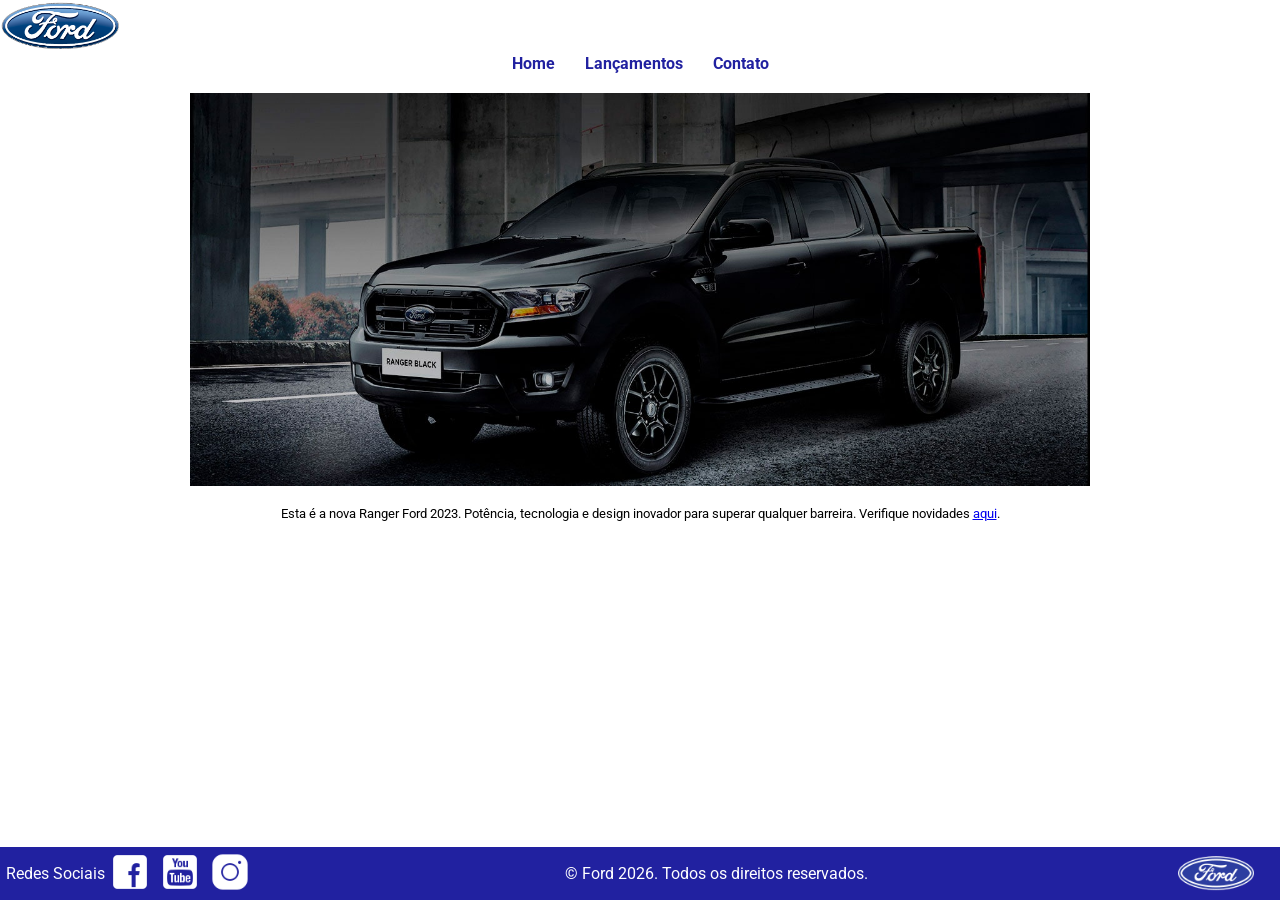
==== index.html @ d953167b "commit do projeto" ====
<!DOCTYPE html>
<html lang="pt-br">
<head>
    <meta charset="UTF-8">
    <meta name="viewport" content="width=device-width, initial-scale=1.0">
    <title>Ford</title>
    <link rel="stylesheet" href="style.css">
    <link rel="stylesheet" href="headerfooter.css">
</head>
<body>

<!------Cabeçalho-->

    <header>
        <div class="logoheader">
            <img src= "img/logo-ford-256.png" alt="Logo Ford">
        </div>
        <nav class="navegar">
          <ul>
            <li><a href = "index.html"> Home </a></li>
            <li><a href = "lancamento.html"> Lançamentos </a></li>
            <li><a href = "contato.html"> Contato </a></li>
          </ul>
        </nav>
    </header>

<!------Corpo-->

    <main> 

        <section class="rangerPreta">
          <a href="lancamento.html">
            <img src="img/imagem_1.jpg" alt="Ranger Preta 2022" class="produto-imagem">
          </a>
        </section>

        <section class="descricao">
            <p>Esta é a nova Ranger Ford 2023. Potência, tecnologia e design inovador para superar qualquer barreira. Verifique novidades <a href="lancamento.html">aqui</a>.</p>
        </section>
    </main>

<!------Rodapé-->

    <footer>
        <div>
        <span>Redes Sociais</span>
            <a href = "http://www.facebook.com/FordBrasil/"><img src = "img/facebook-50.png" alt="Logo Facebook"></a>
            <a href = "https://www.youtube.com/@fordbrasil"><img src = "img/youtube-squared-50.png" alt="Logo Youtube"></a>
            <a href = "http://www.instagram.com/FordBrasil"><img src = "img/instagram-logo-50.png" alt = "Logo Instagram"></a>
        </div>
            
        <div>
            <span> &copy; Ford 2026. Todos os direitos reservados. </span>
        </div>

        <div class="imagens_rodape">
            <img src = "img/ford-96.png" alt = "Logo Ford toda azul">
        </div>
    </footer> 

</body>
</html>
---- style.css ----
/* *projeto Cimatec Front-end* */
html, body, div, span, applet, object,
h1, h2, h3, h4, h5, h6, p, blockquote, pre,
a, abbr, acronym, address, big, cite, code,
del, dfn, em, img, ins, kbd, q, s, samp,
small, strike, strong, sub, sup, tt, var,
b, u, i, center,
dl, dt, dd, ol, ul, li,
fieldset, form, label, legend,
table, caption, tbody, tfoot, thead, tr, th, td,
article, aside, canvas, details, embed, 
figure, figcaption, footer, header, hgroup, 
menu, nav, output, ruby, section, summary,
time, mark, audio {
	margin: 0;
	padding: 0;
	border: 0;
	font-size: 100%;
	font: inherit;
	vertical-align: baseline;
}
/* HTML5 display-role reset for older browsers */
article, aside, details, figcaption, figure, 
footer, header, hgroup, menu, nav, section {
	display: block;
}
ol, ul {
	list-style: none;
}
blockquote, q {
	quotes: none;
}
blockquote:before, blockquote:after,
q:before, q:after {
	content: '';
	content: none;
}
table {
	border-collapse: collapse;
	border-spacing: 0;
}

@import url('https://fonts.googleapis.com/css2?family=Roboto:wght@400;700&display=swap'); 
/*importando a fonte*/

/*---------Lançamento---------*/

.carros{
    display: flex;
    justify-content: center;
    gap: 60px;
    margin: 20px;
}

.galeria-imagens{
    width: 260px;
    flex-direction: column;
}

.galeria-imagens img{
    width: 100%;
    display: block;
}

.informacoes{
    display: grid;
    grid-template-columns: auto 1fr auto;
    align-items: start;
    column-gap: 8px;
    margin-top: 10px;
}

.informacoes input{
    transform: scale (2.2);
    margin-top: 4px;
    margin-right: 10px;
}

.texto{
    display: flex;
    flex-direction: column;
}

.texto span{
    font-size: 14px;
    color: #2f5fb3;
    line-height: 1.3;
}

.preco{
    font-size: 11px;
    color: black;
    margin-top: 6px;
}

.info_img{
    width: 22px;
    height: 22px;
    margin-top: 4px;
}

.video-container {
    width: 100%;
    margin: 0%;
    margin-top: 2%;
}

.video-container iframe{
    width: 100%;
    height: 560px;
    display: block;
}

/* ---------Contato--------- */

table {
    width: 100%;
    border-collapse: collapse;
    margin-top: 20px;
    background: white;
}

table th, table td {
    border: 1px solid #ccc;
    padding: 10px;
    text-align: center;
}

table th {
    background-color: var(--cor-primaria);
    color: white;
}
.espacamentoTabelaCarro{
    flex: 1;
    display: flex;
    justify-content: center;
    align-items: center;
}

.espacamentoTabela{
    flex: 1;
    display: flex;
    justify-content: center;
    align-items: center;
}

.espacamentoCarro{
    display: flex;
    align-items: center;
    gap: 80px;
    margin-top: 50px;
}

.fotoCarro img{
    width: 300px;

}

.formulario{
    display: flex;
    flex-direction: column;
    gap: 5px;
}

.larguraTabela{
    width: 400px;
}

/* Formulário e Botões */

form {
    display: flex;
    flex-direction: column;
    gap: 15px;
    max-width: 500px;
    margin: 0 auto;
    background: white;
    padding: 20px;
    border-radius: 8px;
}

.btn {
    background-color: var(--cor-secundaria);
    color: white;
    border: none;
    padding: 10px 20px;
    cursor: pointer;
    font-weight: bold;
    border-radius: 4px;
    transition: all 0.3s ease; /* Transição suave */
}

/* ---------Corpo--------- */


body{
	display: flex;
	flex-direction: column;
    min-height: 100vh;
		/* altura da tela, viewport hight, 100% da tela do computador */
	background-color: rgb(255, 255, 255);
}

main{
	background-image: center;
	flex: 1; 
	 /* Faz o main crescer e empurrar o footer para baixo */
    max-width: 1200px;
    margin: 0 auto;
    width: 100%;
}

/* ---------Ranger Preta / Home--------- */

.espacamento {
	margin: 5%;
	display: flex;
	align-items: center; 
	flex-direction: column;
		/* alinhamento entre os itens */
	justify-content: space-between;
	gap: 10px; 
}

.rangerPreta img{
    width: 75%;
    display: block;
    margin: 20px auto;
}

.descricao{
    text-align: center;
    margin: 10px auto;
    width: 80%;
    font-size: 13px;
}
.descricao2{
    text-align: center;
    margin: 10px auto;
    width: 80%;
    font-size: 15px;
    margin-top: 24px;
}

/* ---------Responsividade--------- */

img, video {
    max-width: 100%;
    height: auto;
}

.table-responsive {
    overflow-x: auto;
    -webkit-overflow-scrolling: touch; /* Melhora a rolagem no iOS */
    width: 100%;
    margin-top: 20px;
}

@media (max-width: 768px) {
    header {
        flex-direction: column;
        text-align: center;
        gap: 15px;
    }
    
    nav ul {
        flex-wrap: wrap;
        justify-content: center;
        padding: 0;
        gap: 15px;
    }

    footer {
        flex-direction: column;
        text-align: center;
        gap: 15px;
    }
    
    .galeria-imagens {
        flex-direction: column;
    }
    
    .galeria-imagens img {
        width: 100%;
        margin-bottom: 10px;
    }
        form {
        width: 100%;
        padding: 15px;
    }
    
    main {
        padding: 10px; 
    }
}
---- headerfooter.css ----
@import url('https://fonts.googleapis.com/css2?family=Roboto:wght@400;700&display=swap'); 

header, body, footer{
	font-family: "Roboto", sans-serif;
}

<!------Cabeçalho----->

header{
	background-color:rgb(255, 255, 255) ;
	display: flex;
    padding: 40px;
    display: flex;
    justify-content: space-between;
    align-items: center;
}

.navegar{
    flex: 1;
    display: flex;
    justify-content: center;
}

.logoheader img{
	height: 50px;
}

nav ul{
    list-style: none;
    display: flex;
    gap: 30px;
}

nav a{
    text-decoration: none;
    color:rgb(33, 33, 160) ;
    font-weight: bold;
}

/*Rodapé*/

footer{
	background-color:rgb(33, 33, 160) ;
	height: 40px;
    color: white;
    text-align: center;
    display: flex;
    justify-content: space-between;
    align-items: center;
	padding: 0.5% 0.5%;
}

footer div{
    display: flex;
    align-items: center;
}

footer img{
    width: 80%;
}
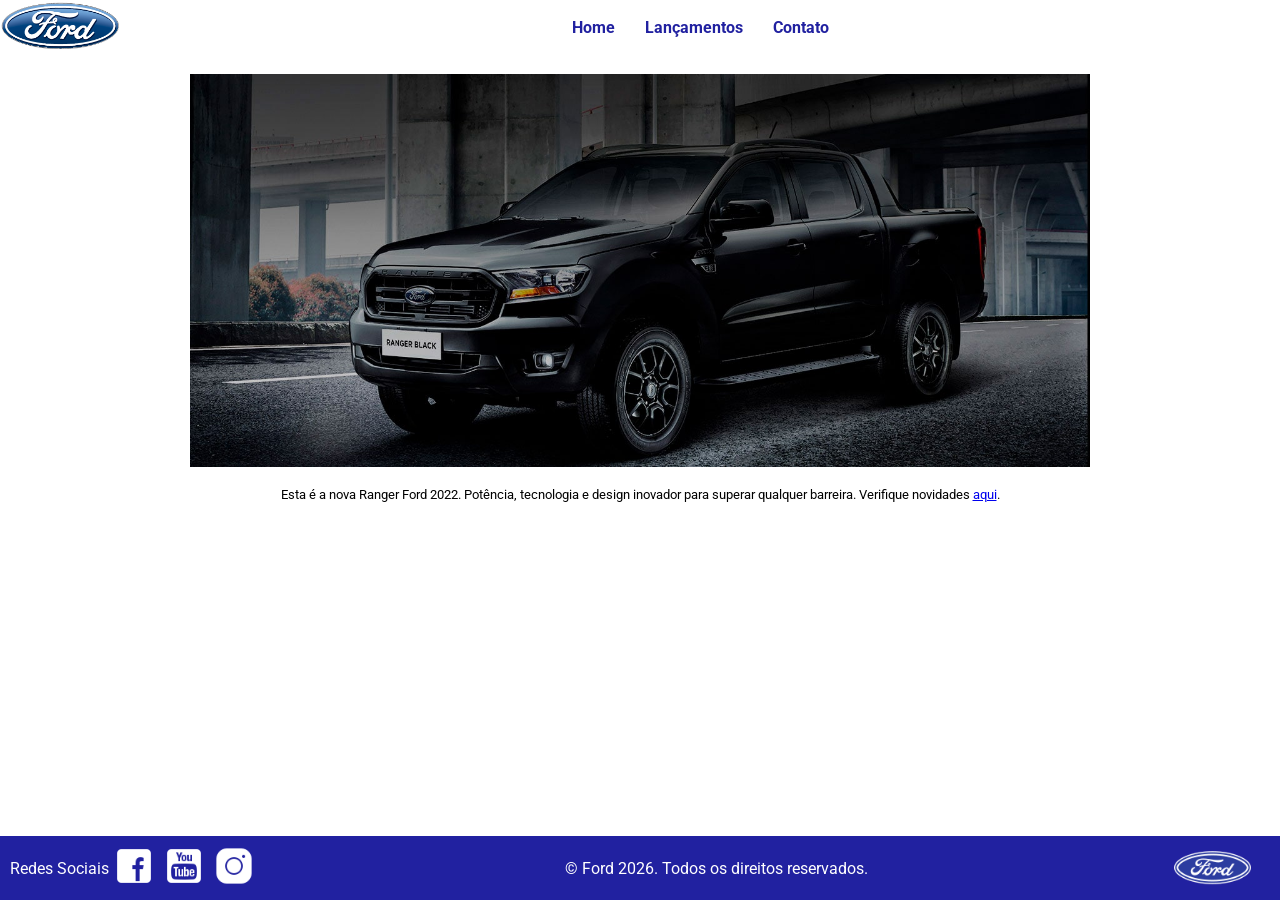
==== commit 0e47fee6: "texto e cor lancamento" ====
--- a/index.html
+++ b/index.html
@@ -35,7 +35,7 @@
         </section>
 
         <section class="descricao">
-            <p>Esta é a nova Ranger Ford 2023. Potência, tecnologia e design inovador para superar qualquer barreira. Verifique novidades <a href="lancamento.html">aqui</a>.</p>
+            <p>Esta é a nova Ranger Ford 2022. Potência, tecnologia e design inovador para superar qualquer barreira. Verifique novidades <a href="lancamento.html">aqui</a>.</p>
         </section>
     </main>
 
--- a/style.css
+++ b/style.css
@@ -81,7 +81,7 @@
     flex-direction: column;
 }
 
-.texto span{
+.texto{
     font-size: 14px;
     color: #2f5fb3;
     line-height: 1.3;
@@ -171,40 +171,57 @@
 form {
     display: flex;
     flex-direction: column;
-    gap: 15px;
-    max-width: 500px;
+    gap: 10px;
+    max-width: 400px;
     margin: 0 auto;
-    background: white;
+    background: rgb(247, 246, 246);
     padding: 20px;
-    border-radius: 8px;
+    border-radius: 18px;
+}
+
+.formulario{
+    margin-top: 0px;
 }
 
 .btn {
-    background-color: var(--cor-secundaria);
-    color: white;
-    border: none;
-    padding: 10px 20px;
+    background-color: var #2f5fb3;
+    color: rgb(33, 33, 160);
+    border-bottom: rgb(33, 33, 160);
+    padding: 8px 15px;
     cursor: pointer;
     font-weight: bold;
-    border-radius: 4px;
-    transition: all 0.3s ease; /* Transição suave */
+    border-radius: 8px;
+}
+
+.btn2{
+    background-color: var #2f5fb3;
+    color: rgb(33, 33, 160);
+    border-bottom: rgb(1, 1, 17);
+    padding: 8px 15px;
+    cursor: pointer;
+    font-weight: bold;
+    border-radius: 8px;
+    border: 0px;
+    border-color: black;
+    margin-bottom: 9px;
+}
+
+.btn2:hover{
+    color: rgb(57, 57, 241);
 }
 
 /* ---------Corpo--------- */
-
 
 body{
 	display: flex;
 	flex-direction: column;
     min-height: 100vh;
-		/* altura da tela, viewport hight, 100% da tela do computador */
 	background-color: rgb(255, 255, 255);
 }
 
 main{
 	background-image: center;
 	flex: 1; 
-	 /* Faz o main crescer e empurrar o footer para baixo */
     max-width: 1200px;
     margin: 0 auto;
     width: 100%;
@@ -217,7 +234,6 @@
 	display: flex;
 	align-items: center; 
 	flex-direction: column;
-		/* alinhamento entre os itens */
 	justify-content: space-between;
 	gap: 10px; 
 }
@@ -230,16 +246,17 @@
 
 .descricao{
     text-align: center;
-    margin: 10px auto;
+    margin: 15px auto;
     width: 80%;
     font-size: 13px;
+    margin-top: 20px;
 }
 .descricao2{
     text-align: center;
     margin: 10px auto;
     width: 80%;
     font-size: 15px;
-    margin-top: 24px;
+    margin-top: 3px;
 }
 
 /* ---------Responsividade--------- */
@@ -249,18 +266,13 @@
     height: auto;
 }
 
-.table-responsive {
-    overflow-x: auto;
-    -webkit-overflow-scrolling: touch; /* Melhora a rolagem no iOS */
-    width: 100%;
-    margin-top: 20px;
-}
-
 @media (max-width: 768px) {
+
     header {
         flex-direction: column;
         text-align: center;
         gap: 15px;
+        padding: 20px;
     }
     
     nav ul {
@@ -274,24 +286,54 @@
         flex-direction: column;
         text-align: center;
         gap: 15px;
+        height: auto;
+        padding: 20px;
+    }
+
+    /*Lançamentos*/
+
+    .carros{
+        flex-direction: column;
+        align-items: center;
+        gap: 40px;
+    }
+
+    .galeria-imagens {
+        width: 100%;
+        max-width: 320px;
     }
     
-    .galeria-imagens {
+    .video-container iframe{
+        height: 250px;
+    }
+
+    /*Contato*/
+
+    .espacamentoCarro{
         flex-direction: column;
+        gap: 30px;
+        margin-top: 20px;
+    }
+
+    .fotoCarro img{
+        width: 100%;
+        max-width: 300px;
     }
     
-    .galeria-imagens img {
+    .larguraTabela{
         width: 100%;
-        margin-bottom: 10px;
-    }
-        form {
+        max-width: 400px;
+    }
+
+    form{
         width: 100%;
         padding: 15px;
-    }
-    
+        box-sizing: border-box;
+    }
+
     main {
-        padding: 10px; 
-    }
-}
-
-
+        padding: 10px;
+    }
+
+}
+
--- a/headerfooter.css
+++ b/headerfooter.css
@@ -1,15 +1,13 @@
+/*CSS padrão para todas as páginas*/
+
 @import url('https://fonts.googleapis.com/css2?family=Roboto:wght@400;700&display=swap'); 
 
 header, body, footer{
 	font-family: "Roboto", sans-serif;
-}
-
-<!------Cabeçalho----->
+} 
 
 header{
-	background-color:rgb(255, 255, 255) ;
-	display: flex;
-    padding: 40px;
+	background-color:rgb(255, 255, 255) ; 
     display: flex;
     justify-content: space-between;
     align-items: center;
@@ -33,7 +31,7 @@
 
 nav a{
     text-decoration: none;
-    color:rgb(33, 33, 160) ;
+    color:rgb(33, 33, 160);
     font-weight: bold;
 }
 
@@ -41,13 +39,12 @@
 
 footer{
 	background-color:rgb(33, 33, 160) ;
-	height: 40px;
     color: white;
     text-align: center;
     display: flex;
     justify-content: space-between;
     align-items: center;
-	padding: 0.5% 0.5%;
+    padding: 10px;
 }
 
 footer div{
